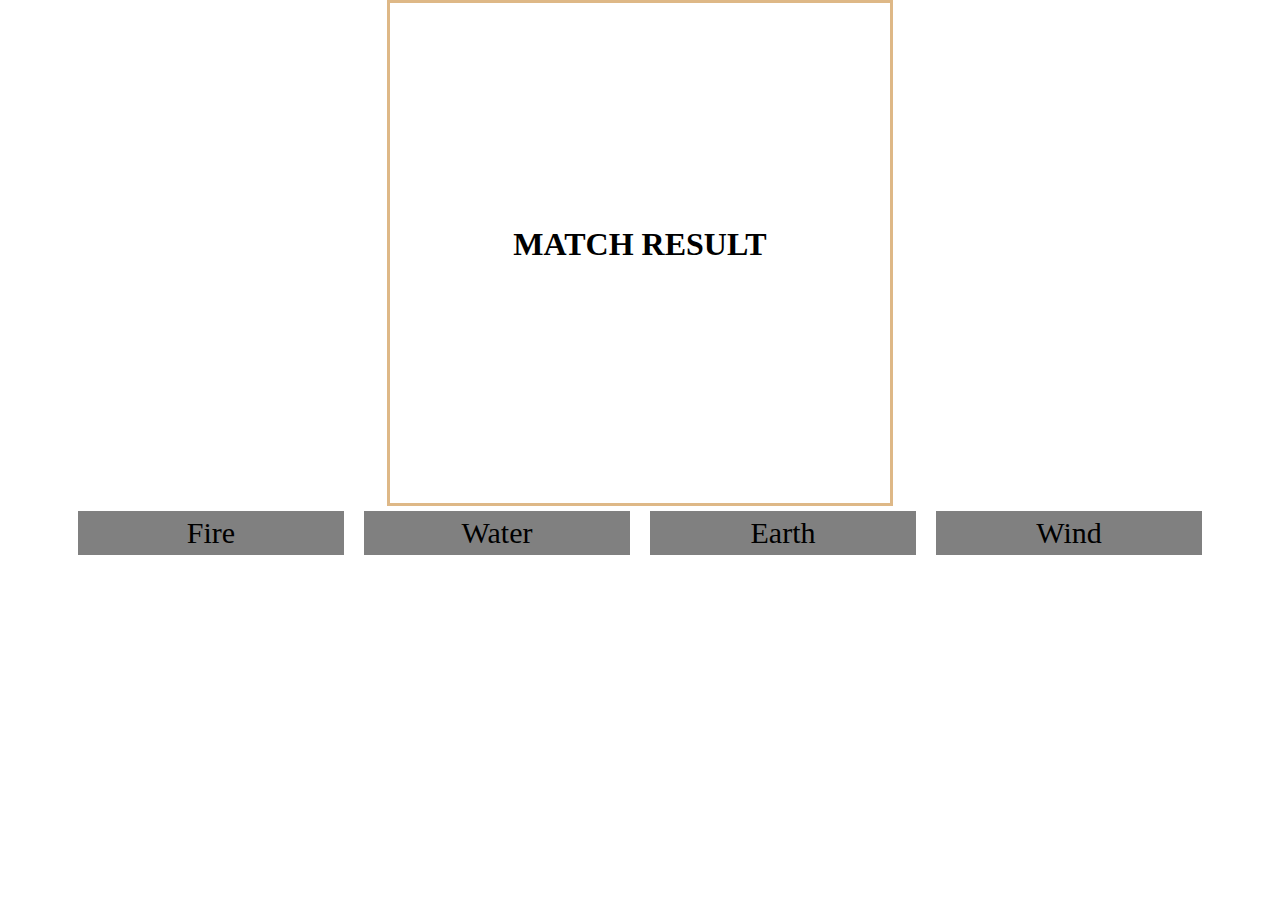
==== game-test/index.html @ 7163ce4a "adding html and css" ====
<!DOCTYPE html>
<html lang="en">
<head>
    <meta charset="UTF-8">
    <meta name="viewport" content="width=device-width, initial-scale=1.0">
    <link rel="stylesheet" href="styles.css">
    <title>Demo Games</title>
</head>
<body>
    <div id="app">
        <div class="summary">
            <h1 class="title">MATCH RESULT</h1>
            <br />
            <h3 id="inGame"></h3>
            <h3 id="result"></h3>
        </div>
        <div class="games">
            <div class="skill" onclick="pickSkill('Fire')">Fire</div>
            <div class="skill" onclick="pickSkill('Water')">Water</div>
            <div class="skill" onclick="pickSkill('Earth')">Earth</div>
            <div class="skill" onclick="pickSkill('Wind')">Wind</div>
        </div>
    </div>

    <script>
        class Start {
            constructor(parameter) {
                this.playerName = "Rathx"
                this.botName = "Enemy"
                this.playerSkill;
                this.botSkill;
                this.winner = ""
            }

            get getplayerSkill() {
                return this.playerSkill;
            }

            set setplayerSkill (skill) {
                this.playerSkill = skill;
            }

            get getbotSkill() {
                return this.botSkill;
            }

            set setbotSkill(skill) {
                this.botSkill = skill;
            }

            botBrain() {
                const skill = ["Fire", "Water", "Earth", "Wind"];
                const bot = skill[Math.floor(Math.random() * skill.length)];
                return bot;
            }

            winCalculation() {
                if (this.botSkill == "Fire" && this.playerSkill == "Wind") {
                    return this.winner = this.botName
                } else if(this.botSkill == "Wind" && this.playerSkill == "Fire") {
                    return this.winner = this.playerName
                } else if(this.botSkill == "Water" && this.playerSkill == "Fire") {
                    return this.winner = this.botName
                } else if(this.botSkill == "Fire" && this.playerSkill == "Water") {
                    return this.winner = this.playerName
                } else if(this.botSkill == "Earth" && this.playerSkill == "Water") {
                    return this.winner = this.botName
                } else if(this.botSkill == "Water" && this.playerSkill == "Earth") {
                    return this.winner = this.playerName
                } else if(this.botSkill == "Wind" && this.playerSkill == "Earth") {
                    return this.winner = this.botName
                } else if(this.botSkill == "Earth" && this.playerSkill == "Wind") {
                    return this.winner = this.playerName
                } else {
                    return this.winner = "DRAW"
                }
            }

            matchResult(){
                if(this.winner !== "DRAW"){
                    return `CONGRATS ${this.winner} WIN!`;
                }else {
                    return `INTERESTING, BUT STILL ${this.winner},`;
                }
            }

        }

        function pickSkill(parameter) {
            const start = new Start();
            start.setplayerSkill = parameter;
            start.setbotSkill = start.botBrain();
            start.winCalculation();
            console.log(`player: ${start.getplayerSkill} VS bot: ${start.getbotSkill}`);
            console.log("winner = ", start.winner);
            console.log("result: ", start.matchResult());

            const inGame = document.getElementById("inGame");
            const result = document.getElementById("result");

            inGame.textContent = "..."
            result.textContent = "..."

        setTimeout(() => {
            inGame.textContent =`${start.getplayerSkill} VS ${start.getbotSkill}`;
            result.textContent = start.matchResult();
        }, 1000);
        }
    </script>
    
</body>
</html>
---- game-test/styles.css ----
:root {
    box-sizing: border-box;
}

html, 
body, 
* {
    margin: 0;
    padding: 0;
}

#app {
    height: 100vh;
}

.summary {
    display: flex;
    justify-content: center;
    align-items: center;
    flex-direction: column;
    margin: 0 auto;
    border: 3px solid burlywood; 
    width: 500px;
    height: 500px;
}

.games {
    display: flex;
    justify-content: center;
    align-items: center;
}

.skill {
    width: 20%;
    margin: 5px 10px;
    padding: 5px;
    text-align: center;
    font-size: 30px;
    background-color: grey;
}

.skill:hover {
    cursor: pointer;
    background-color: tan;
    transition: cubic-bezier(0.215, 0.610, 0.355, 1) ease-in-out;
    transform: scale(120%);
    -webkit-transform: scale(120%);
    -moz-transform: scale(120%);
    -ms-transform: scale(120%);
    -o-transform: scale(120%);
    -webkit-transition: cubic-bezier(0.215, 0.610, 0.355, 1) ease-in-out;
    -moz-transition: cubic-bezier(0.215, 0.610, 0.355, 1) ease-in-out;
    -ms-transition: cubic-bezier(0.215, 0.610, 0.355, 1) ease-in-out;
    -o-transition: cubic-bezier(0.215, 0.610, 0.355, 1) ease-in-out;
}

.title {
    text-align: center;
}
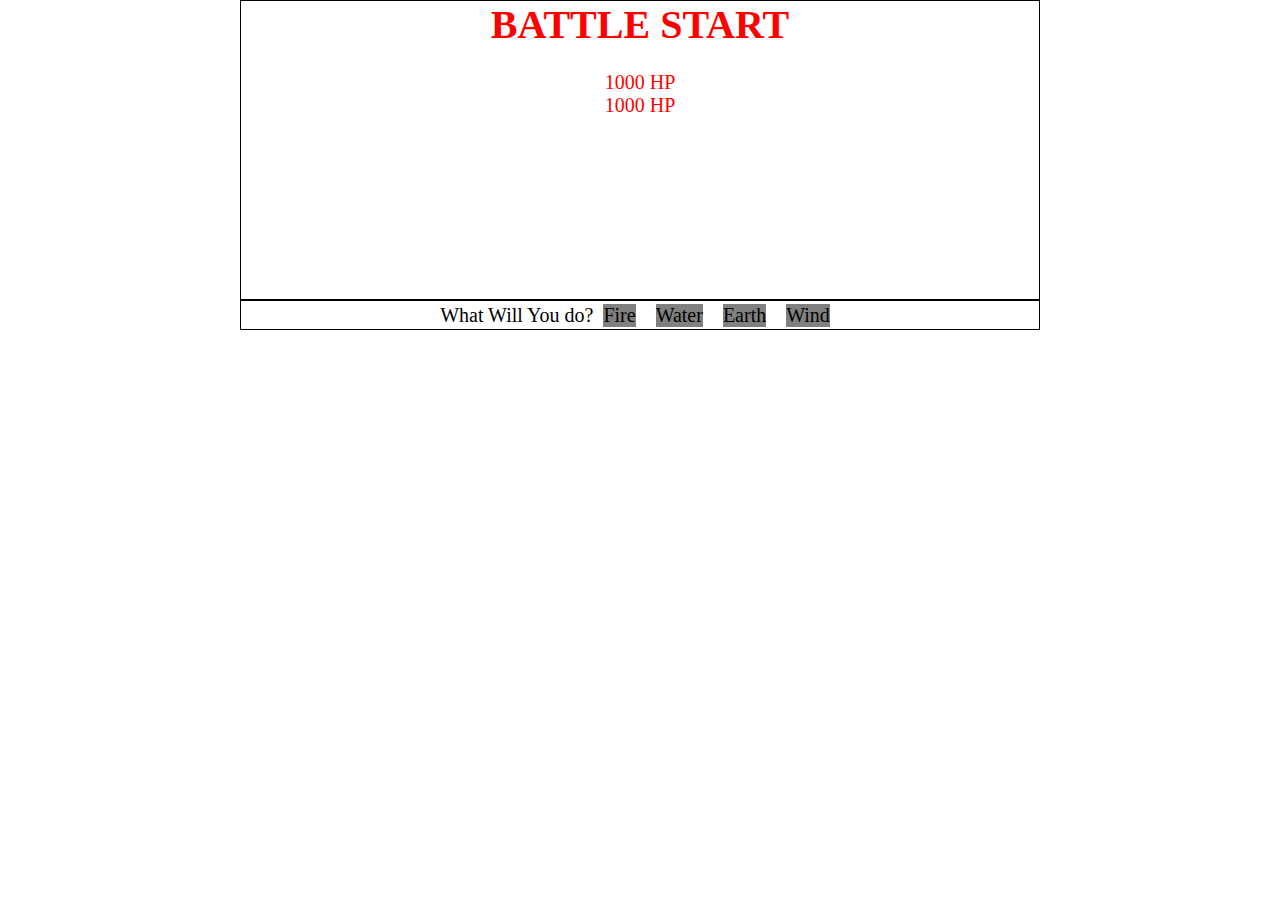
==== commit bc022183: "update" ====
--- a/game-test/index.html
+++ b/game-test/index.html
@@ -9,12 +9,18 @@
 <body>
     <div id="app">
         <div class="summary">
-            <h1 class="title">MATCH RESULT</h1>
+            <h1 class="title">BATTLE START</h1>
             <br />
             <h3 id="inGame"></h3>
             <h3 id="result"></h3>
+        <div class="hpbar-container">
+            <div id="playerhpbar" class="hpbar">1000 HP</div>
         </div>
-        <div class="games">
+        <div class="hpbar-container">
+            <div id="bothpbar" class="hpbar">1000 HP</div>
+        </div>
+        </div>
+        <div class="games">What Will You do?                             
             <div class="skill" onclick="pickSkill('Fire')">Fire</div>
             <div class="skill" onclick="pickSkill('Water')">Water</div>
             <div class="skill" onclick="pickSkill('Earth')">Earth</div>
@@ -25,7 +31,7 @@
     <script>
         class Start {
             constructor(parameter) {
-                this.playerName = "Rathx"
+                this.playerName = "DONTOL"
                 this.botName = "Enemy"
                 this.playerSkill;
                 this.botSkill;
--- a/game-test/styles.css
+++ b/game-test/styles.css
@@ -1,5 +1,9 @@
 :root {
     box-sizing: border-box;
+}
+
+*, *::before, *::after {
+    box-sizing: inherit;
 }
 
 html, 
@@ -7,6 +11,7 @@
 * {
     margin: 0;
     padding: 0;
+    outline: 0px solid blue;
 }
 
 #app {
@@ -14,34 +19,58 @@
 }
 
 .summary {
+    font-size: 20px;
+    color: red;
     display: flex;
-    justify-content: center;
     align-items: center;
     flex-direction: column;
     margin: 0 auto;
-    border: 3px solid burlywood; 
-    width: 500px;
-    height: 500px;
+    border: 1px solid rgb(0, 0, 0); 
+    width: 800px;
+    height: 300px;
 }
 
 .games {
     display: flex;
     justify-content: center;
     align-items: center;
+    flex-direction: row;
+    margin-top: 10px;
+    margin: 0 auto;
+    border: 1px solid rgb(0, 0, 0); 
+    width: 800px;
+    height: 30px;
+    text-align: left;
+    font-size: 20px;
 }
 
 .skill {
-    width: 20%;
+    display: flex;
     margin: 5px 10px;
-    padding: 5px;
+    padding: 0px;
     text-align: center;
-    font-size: 30px;
+    font-size: 20px;
     background-color: grey;
+}
+
+.games .skill:nth-child(1):hover {
+    background-color: red;
+}
+
+.games .skill:nth-child(2):hover {
+    background-color: rgb(0, 174, 255);
+}
+
+.games .skill:nth-child(3):hover {
+    background-color: rgb(68, 39, 0);
+}
+
+.games .skill:nth-child(4):hover {
+    background-color: rgb(13, 255, 0);
 }
 
 .skill:hover {
     cursor: pointer;
-    background-color: tan;
     transition: cubic-bezier(0.215, 0.610, 0.355, 1) ease-in-out;
     transform: scale(120%);
     -webkit-transform: scale(120%);
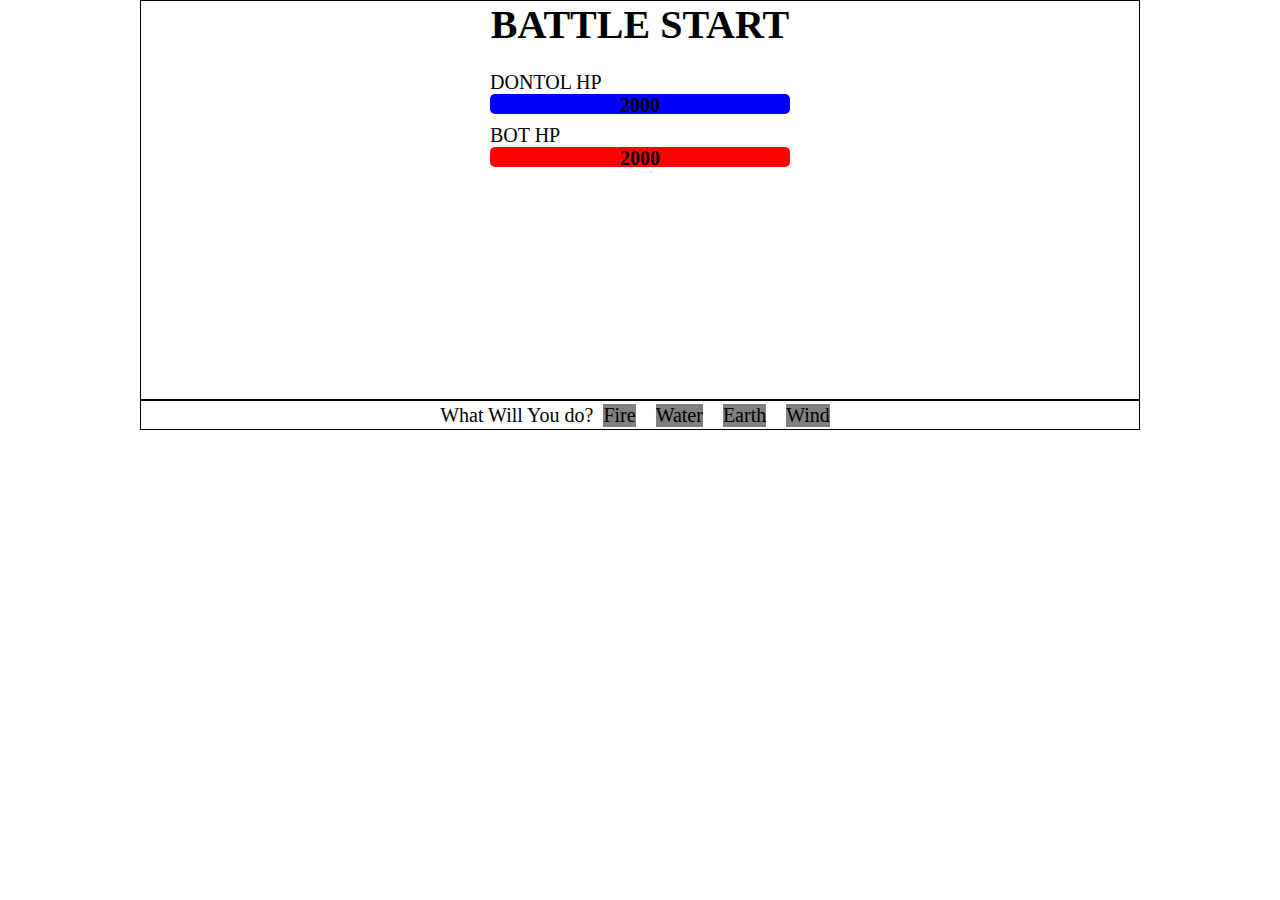
==== commit f0e9527a: "update code" ====
--- a/game-test/index.html
+++ b/game-test/index.html
@@ -13,12 +13,12 @@
             <br />
             <h3 id="inGame"></h3>
             <h3 id="result"></h3>
-        <div class="hpbar-container">
-            <div id="playerhpbar" class="hpbar">1000 HP</div>
-        </div>
-        <div class="hpbar-container">
-            <div id="bothpbar" class="hpbar">1000 HP</div>
-        </div>
+            <div class="hpbar-container">DONTOL HP
+                <div id="playerhpbar" class="hpbar">2000</div>
+            </div>
+            <div class="hpbar-container">BOT HP
+                <div id="bothpbar" class="hpbar">2000</div>
+            </div>
         </div>
         <div class="games">What Will You do?                             
             <div class="skill" onclick="pickSkill('Fire')">Fire</div>
@@ -31,11 +31,14 @@
     <script>
         class Start {
             constructor(parameter) {
-                this.playerName = "DONTOL"
-                this.botName = "Enemy"
+                this.playerName = "DONTOL";
+                this.botName = "RAHJANG";
                 this.playerSkill;
                 this.botSkill;
-                this.winner = ""
+                this.winner = "";
+                this.playerHP = 2000;
+                this.botHP = 2000;
+                this.consecutiveDraw = 0;
             }
 
             get getplayerSkill() {
@@ -61,57 +64,140 @@
             }
 
             winCalculation() {
+                const damage = 100;
                 if (this.botSkill == "Fire" && this.playerSkill == "Wind") {
-                    return this.winner = this.botName
+                    this.botHP -= damage * 0.5;
+                    this.playerHP -= damage * 2;
+                    this.winner = this.botName
                 } else if(this.botSkill == "Wind" && this.playerSkill == "Fire") {
-                    return this.winner = this.playerName
+                    this.botHP -= damage * 2;
+                    this.playerHP -= damage * 0.5;
+                    this.winner = this.playerName
                 } else if(this.botSkill == "Water" && this.playerSkill == "Fire") {
-                    return this.winner = this.botName
+                    this.botHP -= damage * 0.5;
+                    this.playerHP -= damage * 2;
+                    this.winner = this.botName
                 } else if(this.botSkill == "Fire" && this.playerSkill == "Water") {
-                    return this.winner = this.playerName
+                    this.botHP -= damage * 2;
+                    this.playerHP -= damage * 0.5;
+                    this.winner = this.playerName
                 } else if(this.botSkill == "Earth" && this.playerSkill == "Water") {
-                    return this.winner = this.botName
+                    this.botHP -= damage * 0.5;
+                    this.playerHP -= damage * 2;
+                    this.winner = this.botName
                 } else if(this.botSkill == "Water" && this.playerSkill == "Earth") {
-                    return this.winner = this.playerName
+                    this.botHP -= damage * 2;
+                    this.playerHP -= damage * 0.5;
+                    this.winner = this.playerName
                 } else if(this.botSkill == "Wind" && this.playerSkill == "Earth") {
-                    return this.winner = this.botName
+                    this.botHP -= damage * 0.5;
+                    this.playerHP -= damage * 2;
+                    this.winner = this.botName
                 } else if(this.botSkill == "Earth" && this.playerSkill == "Wind") {
-                    return this.winner = this.playerName
+                    this.botHP -= damage * 2;
+                    this.playerHP -= damage * 0.5;
+                    this.winner = this.playerName
+                } else if(this.botSkill == "Fire" && this.playerSkill == "Earth") {
+                    this.botHP -= damage;
+                    this.playerHP -= damage;
+                    this.winner = "DOUBLE "
+                } else if(this.botSkill == "Earth" && this.playerSkill == "Fire") {
+                    this.botHP -= damage;
+                    this.playerHP -= damage;
+                    this.winner = "DOUBLE "
+                } else if(this.botSkill == "Wind" && this.playerSkill == "Water") {
+                    this.botHP -= damage;
+                    this.playerHP -= damage;
+                    this.winner = "DOUBLE "
+                } else if(this.botSkill == "Water" && this.playerSkill == "Wind") {
+                    this.botHP -= damage;
+                    this.playerHP -= damage;
+                    this.winner = "DOUBLE "
                 } else {
-                    return this.winner = "DRAW"
-                }
+                    this.botHP -= damage;
+                    this.playerHP -= damage;
+                    this.winner = "DRAW"
+                }
+
+                if (this.winner === "DRAW") {
+                    this.consecutiveDraw += 1;
+                } else {
+                    this.consecutiveDraw = 0;
+                }
+                return this.winner
             }
 
             matchResult(){
                 if(this.winner !== "DRAW"){
-                    return `CONGRATS ${this.winner} WIN!`;
+                    return `${this.winner} ATTACK!`;
                 }else {
-                    return `INTERESTING, BUT STILL ${this.winner},`;
-                }
+                    return `${this.winner}`;
+                }
+            }
+
+            updateHealthBars() {
+            const playerBar = document.getElementById("playerhpbar");
+            const enemyBar = document.getElementById("bothpbar");
+            playerBar.textContent = this.playerHP;
+            enemyBar.textContent = this.botHP;
+            playerBar.style.width = (this.playerHP / 2000 * 100) + "%";
+            enemyBar.style.width = (this.botHP / 2000 * 100) + "%";
             }
 
         }
 
+        const game = new Start();
+        game.updateHealthBars();
+
+        //baru//
+        function changeGameSettingDraw() {
+            const gamesDiv = document.querySelector(".games");
+            gamesDiv.innerHTML = `
+        <p>You have been transported to a different realm!</p>
+        <div class="skill" onclick="pickSkill('Dre')">Dre</div>
+        <div class="skill" onclick="pickSkill('Rea')">Rea</div>
+        <div class="skill" onclick="pickSkill('Ilu')">Ilu</div>
+        `;    
+        }
+
         function pickSkill(parameter) {
-            const start = new Start();
-            start.setplayerSkill = parameter;
-            start.setbotSkill = start.botBrain();
-            start.winCalculation();
-            console.log(`player: ${start.getplayerSkill} VS bot: ${start.getbotSkill}`);
-            console.log("winner = ", start.winner);
-            console.log("result: ", start.matchResult());
+            game.setplayerSkill = parameter;
+            game.setbotSkill = game.botBrain();
+            game.winCalculation();
+            game.updateHealthBars();
+
+            console.log(`player: ${game.getplayerSkill} VS bot: ${game.getbotSkill}`);
+            console.log("winner = ", game.winner);
+            console.log("consecutiveDraw:", game.consecutiveDraw);
+            console.log("result: ", game.matchResult());
 
             const inGame = document.getElementById("inGame");
             const result = document.getElementById("result");
 
             inGame.textContent = "..."
             result.textContent = "..."
-
-        setTimeout(() => {
-            inGame.textContent =`${start.getplayerSkill} VS ${start.getbotSkill}`;
-            result.textContent = start.matchResult();
+        
+            setTimeout(() => {
+                inGame.textContent =`${game.getplayerSkill} VS ${game.getbotSkill}`;
+                result.textContent = game.matchResult();
+
+                if (game.playerHP <= 0 || game.botHP <= 0) {
+                    gameOver();
+                    return;
+                }
+
+                if (game.consecutiveDraw >= 2) {
+                changeGameSettingDraw();
+                game.consecutiveDraw = 0;
+            }
         }, 1000);
-        }
+    }
+
+    function gameOver() {
+    alert("Game Over!");
+    document.getElementById("result").innerHTML ="<p>GAME OVER!</p>";
+    }
+
     </script>
     
 </body>
--- a/game-test/styles.css
+++ b/game-test/styles.css
@@ -19,15 +19,40 @@
 }
 
 .summary {
+    background-image: url();
     font-size: 20px;
-    color: red;
+    color: rgb(0, 0, 0);
     display: flex;
     align-items: center;
     flex-direction: column;
     margin: 0 auto;
     border: 1px solid rgb(0, 0, 0); 
-    width: 800px;
-    height: 300px;
+    width: 1000px;
+    height: 400px;
+}
+
+.hpbar-container {
+    width: 300px;
+    border-radius: 5px;
+    margin-bottom: 10px;
+    justify-content: center;
+}
+
+.hpbar {
+    height: 20px;
+    border-radius: 5px;
+    text-align: center;
+    align-items: center;
+    color: rgb(0, 0, 0);
+    font-weight: bold;
+}
+
+#playerhpbar {
+    background-color: blue;
+}
+
+#bothpbar {
+    background-color: red;
 }
 
 .games {
@@ -38,7 +63,7 @@
     margin-top: 10px;
     margin: 0 auto;
     border: 1px solid rgb(0, 0, 0); 
-    width: 800px;
+    width: 1000px;
     height: 30px;
     text-align: left;
     font-size: 20px;
